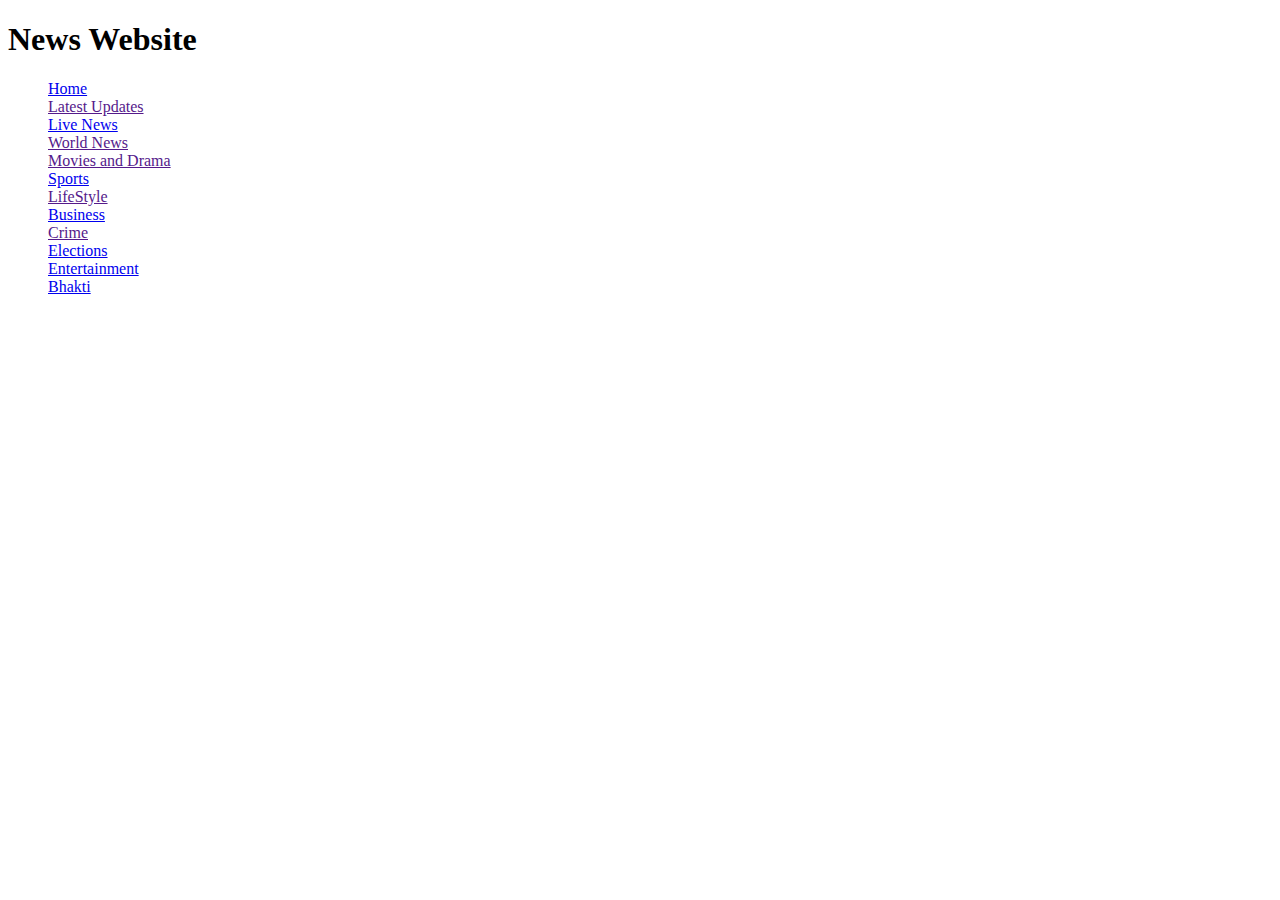
==== index.html @ e996a9e0 "Merge pull request #6 from Ankita2925/entertainment" ====
<!DOCTYPE html>
<html lang="en">
  <head>
    <meta charset="UTF-8" />
    <meta http-equiv="X-UA-Compatible" content="IE=edge" />
    <meta name="viewport" content="width=device-width, initial-scale=1.0" />
    <title>first-project</title>
  </head>
  <body>
    <div class="header">
      <h1>News Website</h1>
    </div>
    <div class="navbar">
      <ul>
        <a href="/">Home </a>
        <br />
        <a href="">Latest Updates </a>
        <br />
        <a href="/webpages/liveNews.html">Live News </a>
        <br />
        <a href="">World News </a>
        <br />
        <a href="">Movies and Drama </a>
        <br />
        <a href="webpages/sports.html">Sports</a>
        <br />
        <a href="">LifeStyle </a>
        <br />
        <a href="webpages/business.html">Business </a>
        <br />
        <a href="">Crime </a>
        <br />
        <a href="webpages/elections.html  ">Elections </a>
        <br />
        <a href="/webpages/entertainment.html">Entertainment </a>
        <br />
        <a href="\webpages\bhakti.html">Bhakti </a>
      </ul>
    </div>
  </body>
</html>
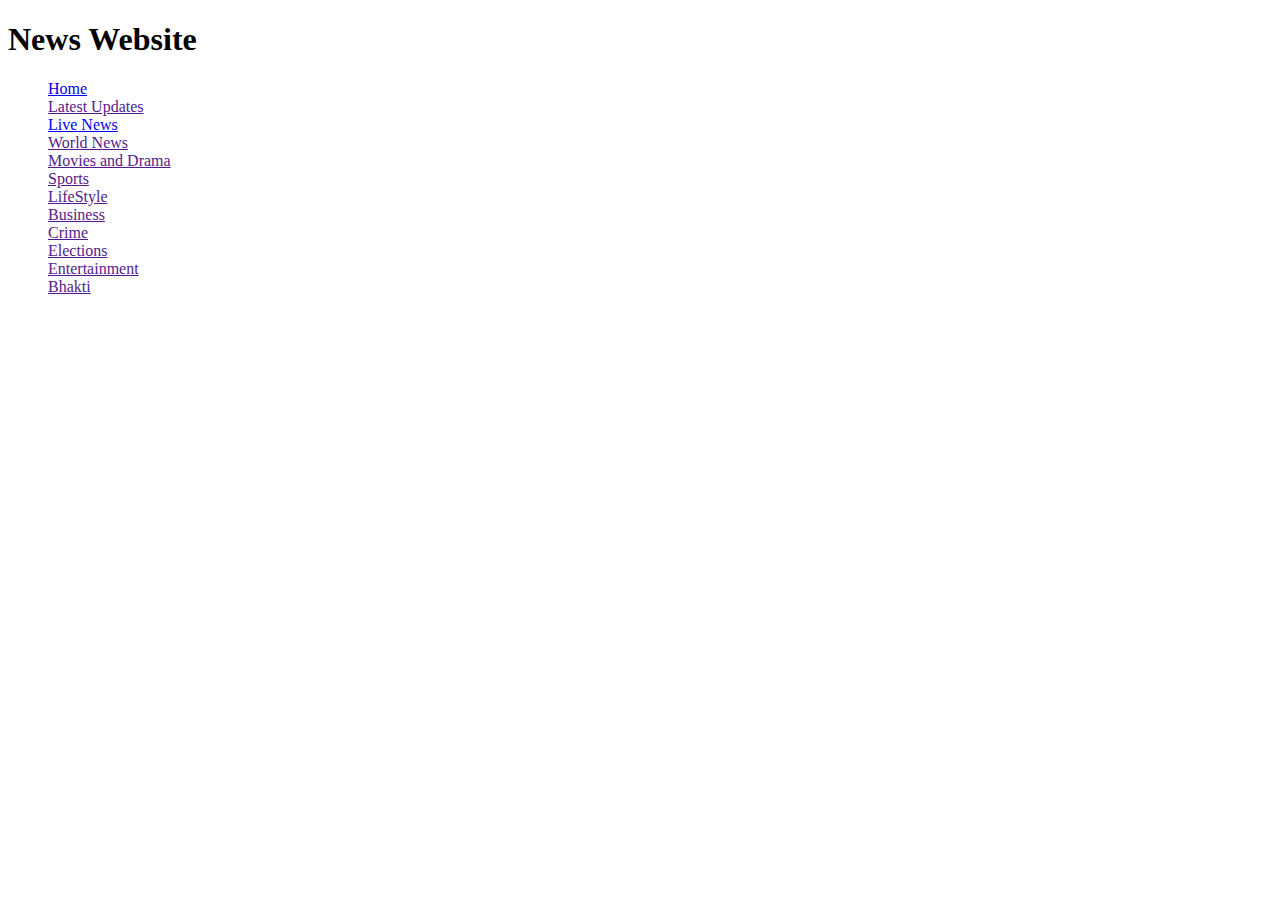
==== commit f994666d: "added new branch" ====
--- a/index.html
+++ b/index.html
@@ -16,26 +16,26 @@
         <br />
         <a href="">Latest Updates </a>
         <br />
-        <a href="/webpages/liveNews.html">Live News </a>
+        <a href="/liveNews.html">Live News </a>
         <br />
         <a href="">World News </a>
         <br />
         <a href="">Movies and Drama </a>
         <br />
-        <a href="webpages/sports.html">Sports</a>
+        <a href="">Sports</a>
         <br />
         <a href="">LifeStyle </a>
         <br />
-        <a href="webpages/business.html">Business </a>
+        <a href="">Business </a>
         <br />
         <a href="">Crime </a>
         <br />
-        <a href="webpages/elections.html  ">Elections </a>
+        <a href="">Elections </a>
         <br />
-        <a href="/webpages/entertainment.html">Entertainment </a>
+        <a href="">Entertainment </a>
         <br />
-        <a href="\webpages\bhakti.html">Bhakti </a>
+        <a href="">Bhakti </a>
       </ul>
     </div>
   </body>
-</html>+</html>
